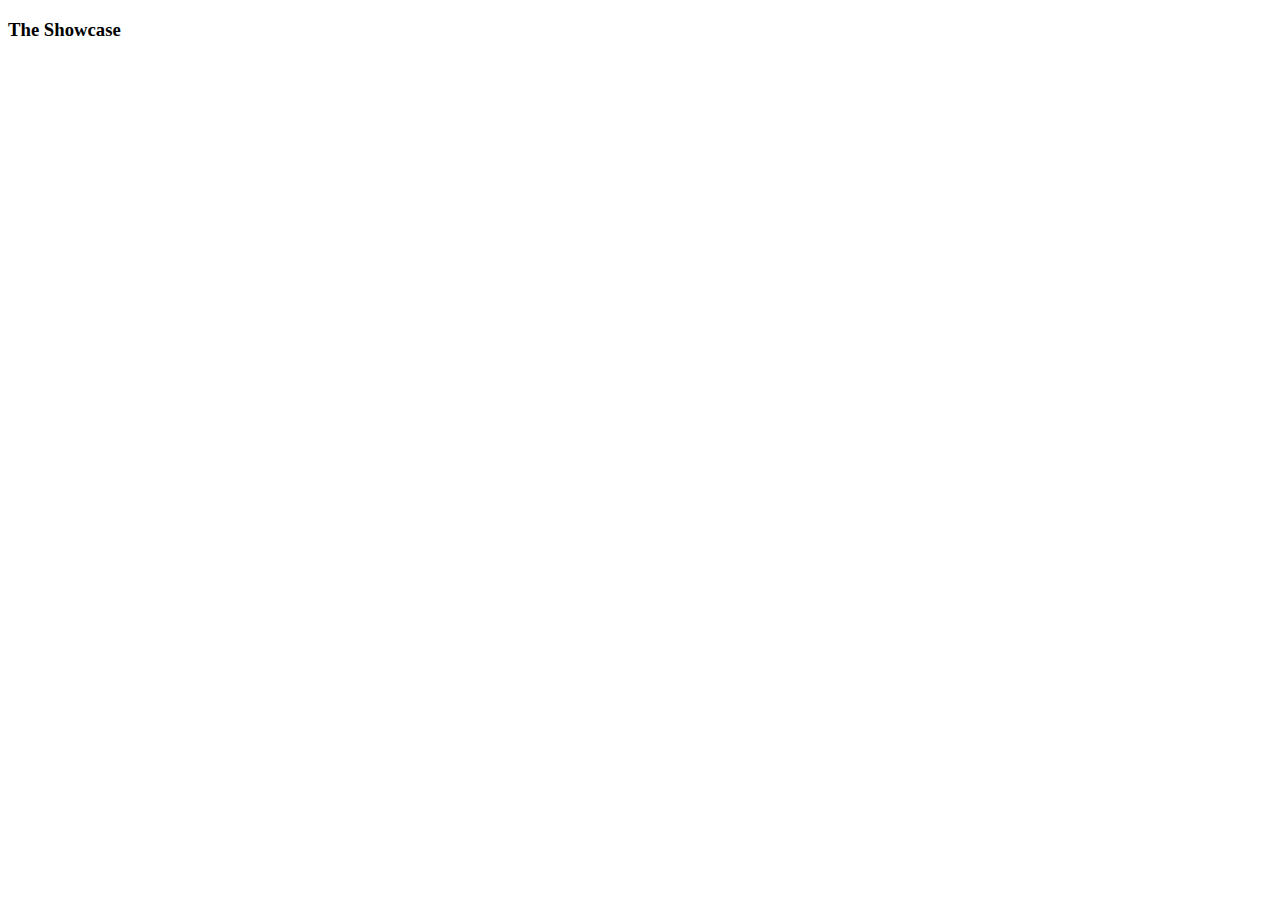
==== Website/index.html @ 560c9346 "added css files and started html page" ====
<!doctype html>
<html>
<head>
    <meta charset="utf-8">
    <meta http-equiv="X-UA-Compatible" content="IE=edge">
    <meta name="viewport" content="width=device-width, initial scale = 1">
    <title>Portfolio</title>
    <link href="D:/Bootstrap/bootstrap-3.3.7-dist/bootstrap-3.3.7-dist/css/bootstrap.min.css" rel="stylesheet">
    <link href="D:/Bootstrap/bootstrap-3.3.7-dist/bootstrap-3.3.7-dist/css/bootstrap.min.css" rel="stylesheet">
</head>
<div class="jumbotron">
    <div class="container">
        <h3>The Showcase</h3>
    </div>
</div>
<body>
    <div class="container">
        <div class="row">

        </div>
    </div>
</body>
</html>
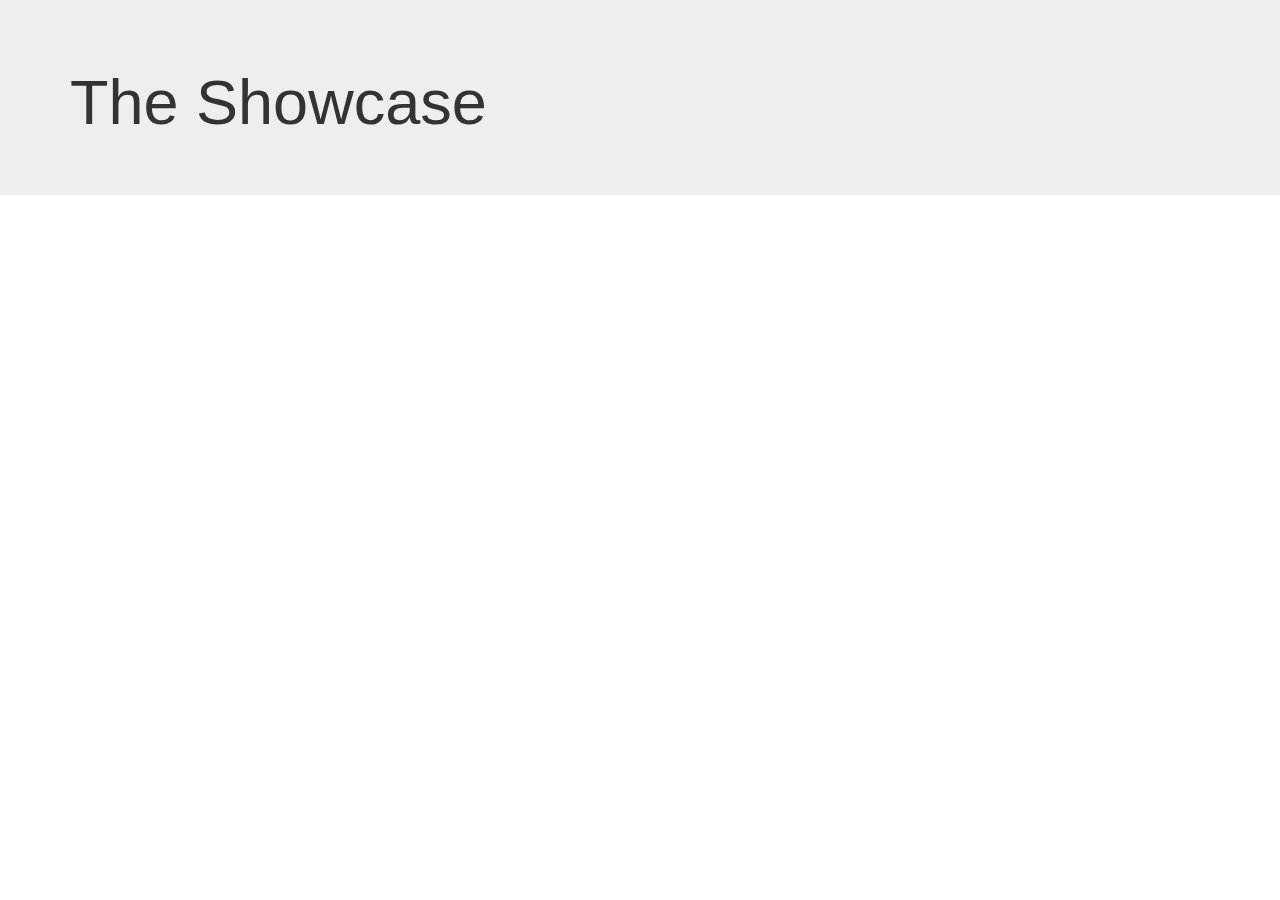
==== commit e6bdd5bd: "fixed css links" ====
--- a/Website/index.html
+++ b/Website/index.html
@@ -1,22 +1,27 @@
 <!doctype html>
-<html>
+<html lang="en">
 <head>
     <meta charset="utf-8">
     <meta http-equiv="X-UA-Compatible" content="IE=edge">
     <meta name="viewport" content="width=device-width, initial scale = 1">
     <title>Portfolio</title>
-    <link href="D:/Bootstrap/bootstrap-3.3.7-dist/bootstrap-3.3.7-dist/css/bootstrap.min.css" rel="stylesheet">
-    <link href="D:/Bootstrap/bootstrap-3.3.7-dist/bootstrap-3.3.7-dist/css/bootstrap.min.css" rel="stylesheet">
+    <link href="css/bootstrap.min.css" rel="stylesheet">
+    <link href="css/bootstrap-theme.min.css" rel="stylesheet">
+    <link href="css/font-awesome.min.css" rel="stylesheet">
+    <link href="css/bootstrap-social.css" rel="stylesheet">
 </head>
-<div class="jumbotron">
-    <div class="container">
-        <h3>The Showcase</h3>
+<div class="header">
+    <div class="jumbotron">
+        <div class="container">
+            <h1>The Showcase</h1>
+            </div>
+        </div>
     </div>
 </div>
 <body>
     <div class="container">
         <div class="row">
-
+            
         </div>
     </div>
 </body>
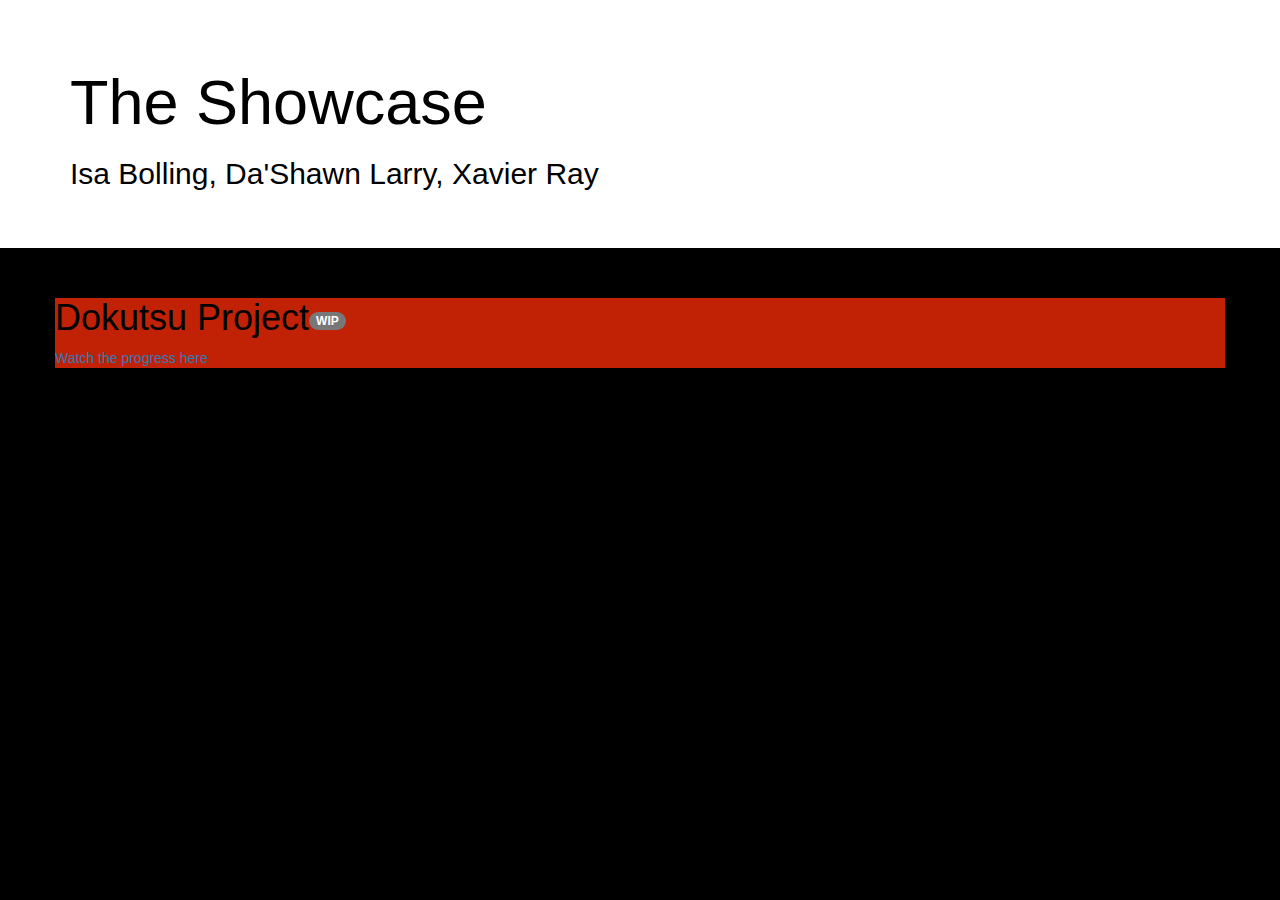
==== commit c0bffa4a: "added Dokutsu Project" ====
--- a/Website/index.html
+++ b/Website/index.html
@@ -4,25 +4,33 @@
     <meta charset="utf-8">
     <meta http-equiv="X-UA-Compatible" content="IE=edge">
     <meta name="viewport" content="width=device-width, initial scale = 1">
-    <title>Portfolio</title>
+    <title>Sardonical Coding</title>
     <link href="css/bootstrap.min.css" rel="stylesheet">
     <link href="css/bootstrap-theme.min.css" rel="stylesheet">
     <link href="css/font-awesome.min.css" rel="stylesheet">
     <link href="css/bootstrap-social.css" rel="stylesheet">
+    <link href="css/shawnstyles.css" rel="stylesheet">
 </head>
-<div class="header">
-    <div class="jumbotron">
-        <div class="container">
-            <h1>The Showcase</h1>
+
+<body class="body-body">
+    <header>
+        <div class="jumbotron jumbotron-new">
+            <div class="container">
+                <h1>The Showcase</h1>
+                <h2>Isa Bolling, Da'Shawn Larry, Xavier Ray</h2>
+            </div>
+        </div>
+    </header>
+    <div class="container">
+        <div class="row">
+            <div class="row-middle">
+                <h1 class="row-middle">Dokutsu Project<span class="badge"> WIP</span></h1>
+                <a href="https://github.com/Dexsidius/DIRepo">Watch the progress here</a>
             </div>
         </div>
     </div>
-</div>
-<body>
-    <div class="container">
-        <div class="row">
-            
-        </div>
-    </div>
+    <script src="https://ajax.googleapis.com/ajax/libs/jquery/1.11.3/jquery.min.js">
+    </script>
+    <script src="js/bootstrap.min.js"></script>
 </body>
 </html>--- a/Website/css/shawnstyles.css
+++ b/Website/css/shawnstyles.css
@@ -0,0 +1,16 @@
+.jumbotron-new{
+    background-color: white;
+    color: #000000;
+    
+}
+
+.body-body{
+    background: #000000;
+
+}
+
+.row-middle{
+    background-color:#c12206;
+    color: black;
+
+}
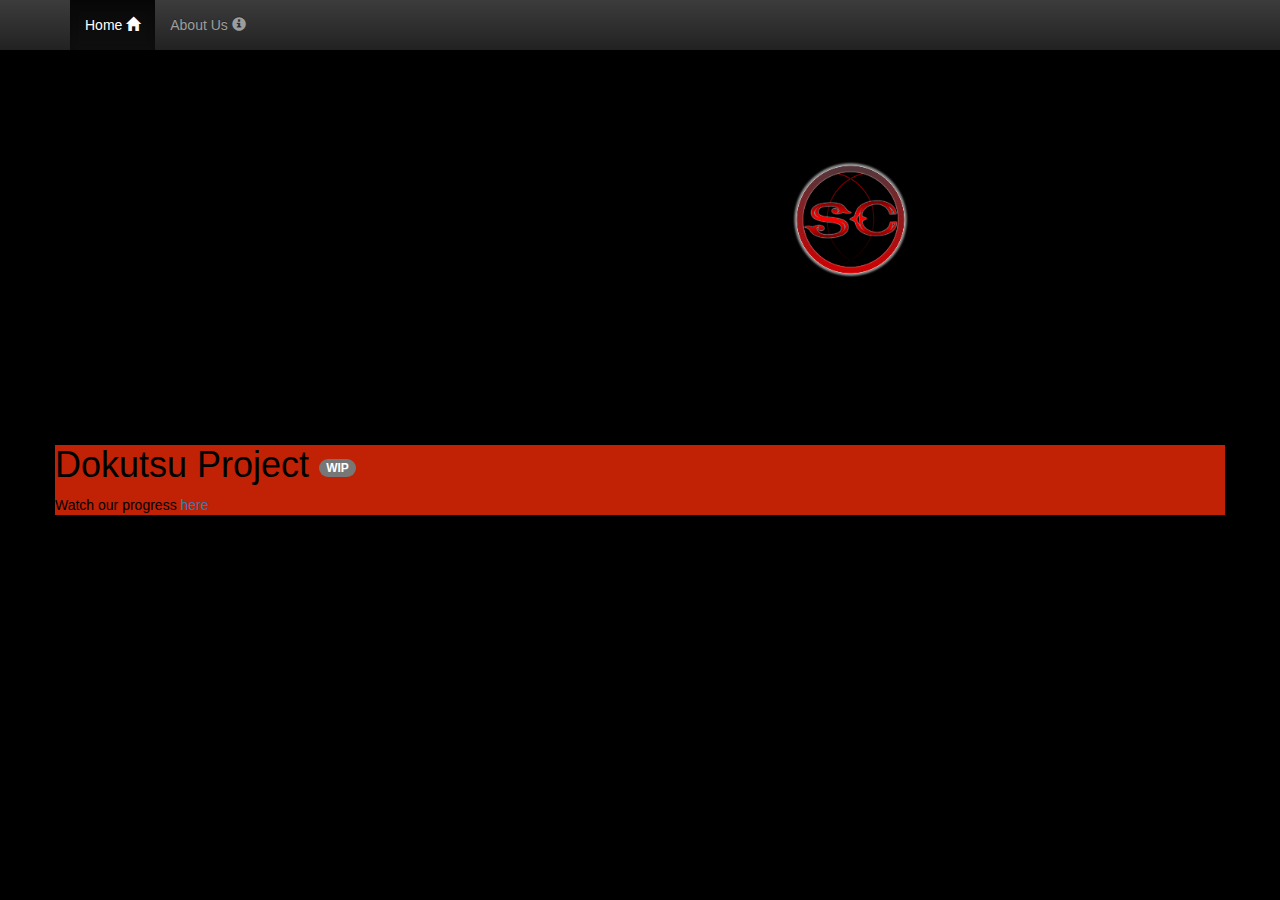
==== commit 44b7d76c: "added info on programmers on aboutus page." ====
--- a/Website/index.html
+++ b/Website/index.html
@@ -1,10 +1,10 @@
-<!doctype html>
+﻿<!doctype html>
 <html lang="en">
 <head>
     <meta charset="utf-8">
     <meta http-equiv="X-UA-Compatible" content="IE=edge">
     <meta name="viewport" content="width=device-width, initial scale = 1">
-    <title>Sardonical Coding</title>
+    <title>Sardonic Coders</title>
     <link href="css/bootstrap.min.css" rel="stylesheet">
     <link href="css/bootstrap-theme.min.css" rel="stylesheet">
     <link href="css/font-awesome.min.css" rel="stylesheet">
@@ -12,25 +12,51 @@
     <link href="css/shawnstyles.css" rel="stylesheet">
 </head>
 
-<body class="body-body">
+<body class="body body-body"> 
+    <nav class="nav navbar-inverse navbar-fixed-top" role="navigation">
+        <div class="container">
+            <div class="navbar-header">
+                <button type="button" class="navbar-toggle collapsed" data-toggle="collapse" data-target="#navbar" aria-expanded="false"
+                        aria-controls="navbar">
+                    <span class="sr-only">Toggle Navigation</span>
+                    <span class="icon-bar"></span>
+                    <span class="icon-bar"></span>
+                </button>
+            </div>
+            <div id="navbar" class="navbar-collapse collapse">
+                <ul class="nav navbar-nav">
+                    <li class="active">
+                        <a href="index.html">
+                            Home <span class="glyphicon glyphicon-home" aria-hidden="true"></span>
+                        </a>
+                    </li>
+                    <li>
+                        <a href="Aboutus.html">
+                            About Us <span class="glyphicon glyphicon-info-sign" aria-hidden="true"></span>
+                        </a>
+                    </li>
+                </ul>
+            </div>
+        </div>
+    </nav>
     <header>
-        <div class="jumbotron jumbotron-new">
-            <div class="container">
-                <h1>The Showcase</h1>
-                <h2>Isa Bolling, Da'Shawn Larry, Xavier Ray</h2>
+        <div class="container">
+            <div class="jumbotron">
+                <p style="padding: 40px;"</p>
+                <h1 align="center">The Showcase <img src="SC5.png" width="200"/></h1>
+                <h3 align="center">Isa, Xavier, Da'Shawn</h3>
             </div>
         </div>
     </header>
     <div class="container">
         <div class="row">
             <div class="row-middle">
-                <h1 class="row-middle">Dokutsu Project<span class="badge"> WIP</span></h1>
-                <a href="https://github.com/Dexsidius/DIRepo">Watch the progress here</a>
+                <h1 class="row-middle">Dokutsu Project <span class="badge">WIP</span></h1>
+                Watch our progress<a href="https://github.com/Dexsidius/DIRepo"> here </a>
             </div>
         </div>
     </div>
-    <script src="https://ajax.googleapis.com/ajax/libs/jquery/1.11.3/jquery.min.js">
-    </script>
+    <script src="https://ajax.googleapis.com/ajax/libs/jquery/1.11.3/jquery.min.js"></script>
     <script src="js/bootstrap.min.js"></script>
 </body>
 </html>--- a/Website/css/shawnstyles.css
+++ b/Website/css/shawnstyles.css
@@ -1,5 +1,5 @@
-.jumbotron-new{
-    background-color: white;
+.jumbotron{
+    background-color: #000000;
     color: #000000;
     
 }
@@ -14,3 +14,11 @@
     color: black;
 
 }
+
+.row-content{
+    border-bottom: 5px double black;
+}
+
+.navbar-inverse{
+    background-color: #630f00;
+}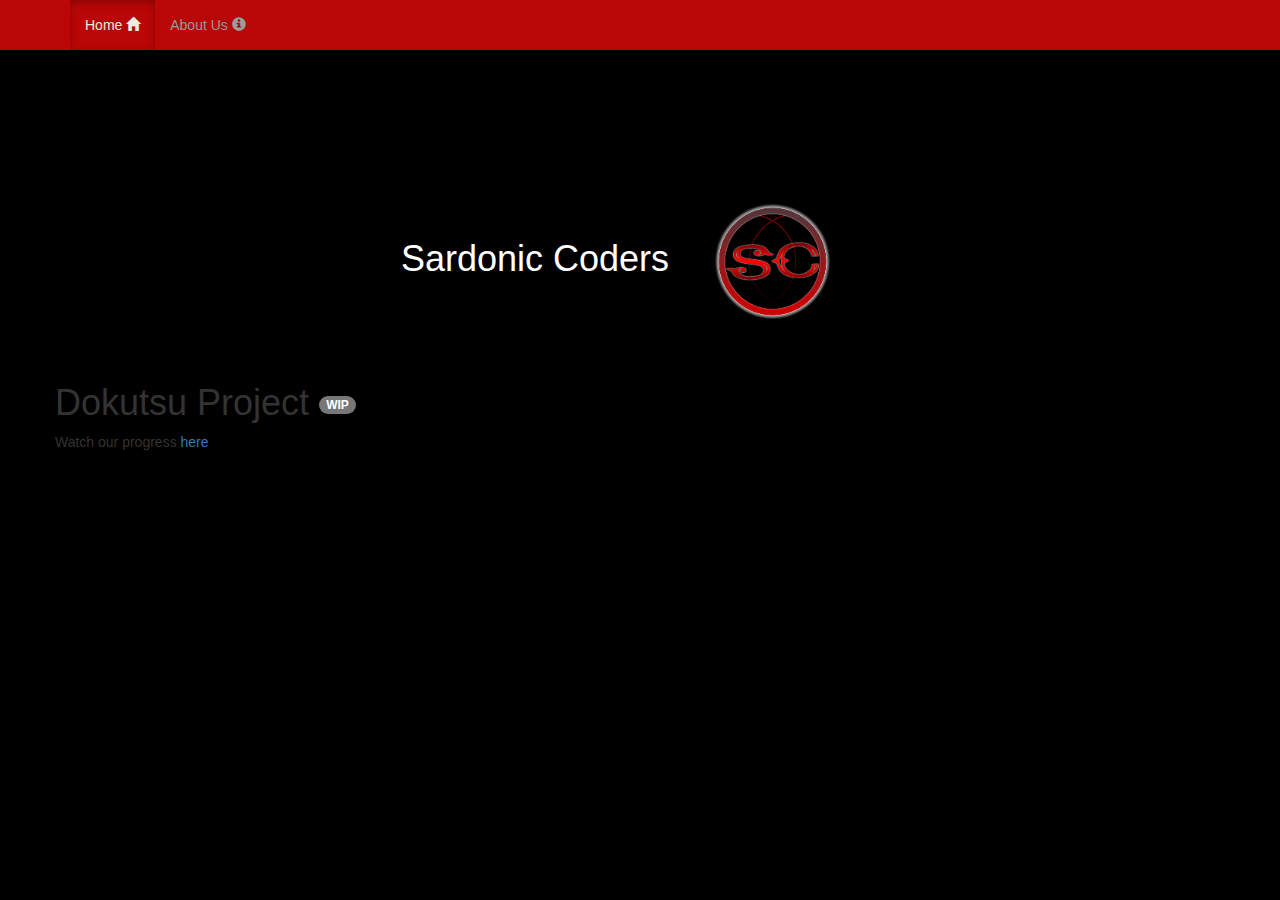
==== commit 506ad39c: "filled in more of the aboutus webpage and edit some containers" ====
--- a/Website/index.html
+++ b/Website/index.html
@@ -12,7 +12,7 @@
     <link href="css/shawnstyles.css" rel="stylesheet">
 </head>
 
-<body class="body body-body"> 
+<body class="body"> 
     <nav class="nav navbar-inverse navbar-fixed-top" role="navigation">
         <div class="container">
             <div class="navbar-header">
@@ -41,19 +41,16 @@
     </nav>
     <header>
         <div class="container">
-            <div class="jumbotron">
+            <div class="jumbotron-content">
                 <p style="padding: 40px;"</p>
-                <h1 align="center">The Showcase <img src="SC5.png" width="200"/></h1>
-                <h3 align="center">Isa, Xavier, Da'Shawn</h3>
+                <h1 align="center" style="color:white;">Sardonic Coders <img src="SC5.png" width="200"/></h1>
             </div>
         </div>
     </header>
     <div class="container">
-        <div class="row">
-            <div class="row-middle">
-                <h1 class="row-middle">Dokutsu Project <span class="badge">WIP</span></h1>
+        <div class="row row-content">
+                <h1>Dokutsu Project <span class="badge">WIP</span></h1>
                 Watch our progress<a href="https://github.com/Dexsidius/DIRepo"> here </a>
-            </div>
         </div>
     </div>
     <script src="https://ajax.googleapis.com/ajax/libs/jquery/1.11.3/jquery.min.js"></script>
--- a/Website/css/shawnstyles.css
+++ b/Website/css/shawnstyles.css
@@ -1,24 +1,43 @@
-.jumbotron{
+.jumbotron-content {
+    padding: 90px 30px 20px 30px;
     background-color: #000000;
     color: #000000;
-    
 }
 
-.body-body{
+.body{
     background: #000000;
 
 }
 
 .row-middle{
-    background-color:#c12206;
+    background-color:rgb(186,6,6);
     color: black;
+    padding-bottom: 40px;
 
 }
 
 .row-content{
     border-bottom: 5px double black;
+    padding-bottom: 5px;
 }
 
-.navbar-inverse{
-    background-color: #630f00;
+.navbar-inverse {
+    background: rgb(186, 6, 6);
+}
+
+.navbar-inverse .navbar-nav > .active > a,
+.navbar.inverse .nav-nav > .active > a:hover,
+.navbar.inverse .nav-nav > .active > a:focus {
+    color: rgb(234, 235, 225);
+    background: rgb(186, 6, 6);
+}
+
+.navbar-inverse .navbar-nav > .open > a,
+.navbar-inverse .navbar-nav > .open > a:hover,
+.navbar-inverse .navbar-nav > .open > a:focus {
+    color: rgb(234, 235, 225);
+    background: rgb(186, 6, 6);
+}
+.clearfix {
+    overflow:auto;
 }